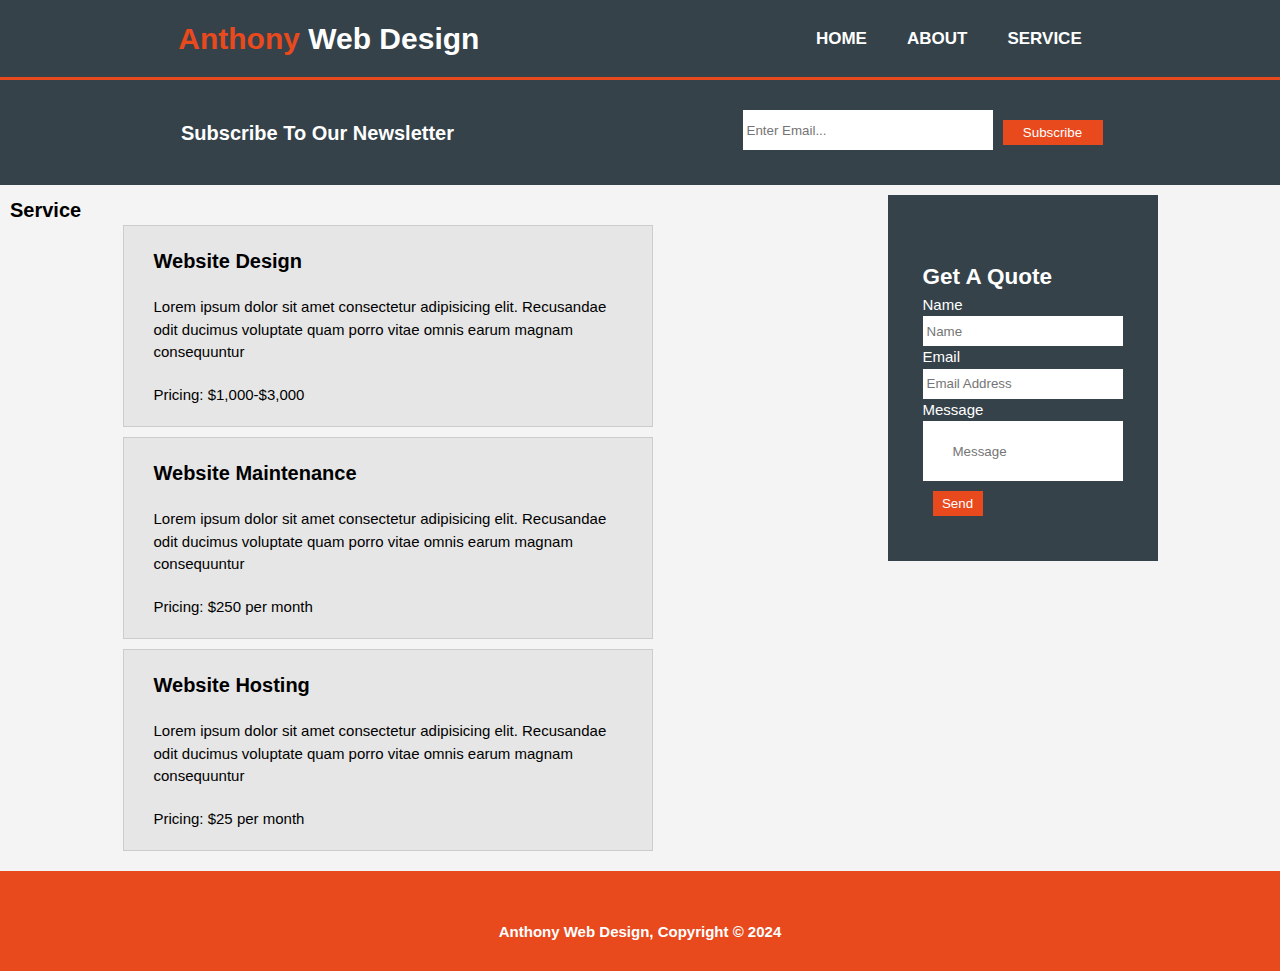
==== Services.html @ c59c0b16 "New file" ====
<!DOCTYPE html>
<html lang="en">
<head>
  <meta charset="UTF-8">
  <meta name="viewport" content="width=device-width, initial-scale=1.0">
  <link rel="stylesheet" href="style.css">
  <title>Services</title>
</head>
<body>
  <header class="head">
    <div class="heading">
      <h1><span style="color: #E8491D;">Anthony</span> Web Design </h1>
    </div>
   <div class="heading2">
    <nav class="navbar">
      <ul>
      <li><a href="index.html">HOME</a></li>
      <li><a href="About.html">ABOUT</a></li>
      <li><a href="Services.html">SERVICE</a></li>
      </ul>
     </nav>
   </div>
  </header>

  <section class="main2">
    <div id="sub-heading">
      <h3>Subscribe To Our Newsletter</h3>
    </div>
     <div class="grud">
    <form action></form>
      <input type="email" name="email" id="email" placeholder="Enter Email...">
      <button type="submit" class="btn">Subscribe</button>
     </div>
  </section>

  <main id="contain">   
    <div class="containr">

      <h3>Service</h3> 

      <div class="container">
        <h3>Website Design</h3>
        <p>Lorem ipsum dolor sit amet consectetur adipisicing elit. Recusandae odit ducimus voluptate quam porro vitae omnis earum magnam consequuntur</p>
        <p>Pricing: $1,000-$3,000</p>
    </div>
  
    <div class="container">
      <h3>Website Maintenance</h3>
      <p>Lorem ipsum dolor sit amet consectetur adipisicing elit. Recusandae odit ducimus voluptate quam porro vitae omnis earum magnam consequuntur</p>
      <p>Pricing: $250 per month</p>
  </div>
  
  <div class="container">
    <h3>Website Hosting</h3>
    <p>Lorem ipsum dolor sit amet consectetur adipisicing elit. Recusandae odit ducimus voluptate quam porro vitae omnis earum magnam consequuntur</p>
    <p>Pricing: $25 per month</p>
  </div>   
    </div>
    

  <div class="grud1">
   
    <form action></form>
    <h2>Get A Quote</h2>
  
    <label for="Name">Name</label>
     <input type="text" name="Name" placeholder="Name" >
  
     <label for="Email">Email</label>
      <input type="email" name="email" id="email" placeholder="Email Address" >
  
      <label for="Message">Message</label>
      <input type="text" name="Message" placeholder="Message" style="padding: 30px;">
  
      <button type="submit" class="btn" style="width: 400px;">Send</button>
     </div>
    </main>
 


<footer class="footer">
  <p>Anthony Web Design, Copyright © 2024</p>
  </footer>


 
</body>
</html>
---- style.css ----
* {
  padding: 0;
  margin: 0;
  box-sizing: border-box;
 
}

body {
    font: 15px / 1.5 Arial, Helvetica, sans-serif;
    padding: 0;
    margin: 0;
    background-color: #f4f4f4;
    text-align: center;
    overflow-x: hidden;

}

h1 {
  color:#fff ;
 line-height: 1.9;
 padding: 10px;

}

a {
  color: #fff;
  padding: 20px;
  text-decoration: none;
  font-weight: bold;
  font-size: 17px;
  cursor: pointer;
}
a:hover {
  color: #818181 ;
  cursor: pointer;
}

.head {
  margin: 0;
  background-color: #35424A;
  list-style-type: none;
  display: grid;
  justify-content: center;
  border-bottom: 3px solid #E8491D;
  height: 50%;
  align-items: center;
}

ul {
  display: flex;
  padding: 5px;
  margin: 5px;
  list-style-type: none;
  display: flex;
  justify-items: center;
}

.section {
  min-height: 400px;
  background-size: fill;
  background: transparent url(/images/showcase.avif) no-repeat 0 -50px;
  display: flex;
  justify-content: center;
  text-align: center;
}

#heading {
  max-width: 1200px;

}


#heading > h1 {
  padding-top: 100px;
  font-size: 55px;
  margin-bottom: 10px;
  color: #fff;  
}

#heading > p { 
  font-size: 20px;
  color: #E8491D;

}

.main2 {
  background-color: #35424A ;
  padding: 30px;
  color: #fff;
}

h3 {
  line-height: 1.5;
  font-size: 20px;
  font-weight: bold;
}


#sub-heading, .grud {
  display: grid;
  grid-template-columns: repeat(1fr 1fr);
  justify-items: center;
}

form {
  padding-top: 30px;
  
}

 input {
  width: 400px;
  height: 40px;
  border: thin #333;
  box-sizing: border-box;
  padding: 4px;
}

button {
  width: 400px;
  height: 25px;
  background-color: #E8491D;
  display: block;
  padding: 5px;
  margin: 10px;
  color: #fff;
  border: 0;
  cursor: pointer;
  overflow: hidden;
}

img {
  width: 100px;
}

.main {
  display: block;
  text-align: center;
  background: #F4F4F4;
  padding: 20px;
}

#main > p {
  width: 100%px;
  padding: 20px 50px;
  margin-top: 20px;
}


.mainn {
  display: grid;
  justify-items: center;
  text-align: center;
  margin: 10px;
  overflow: hidden;
  padding: 20px;
  
}

.mane > h3 {
  padding-bottom: 10px;
  padding-top: 5px;
}
.mane {
  height: 140px;
  width: 500px;
  margin-bottom: 0;
  
}

.mane3 >h3 {
  padding-bottom: 5px;
  padding-top: 10px;
}

.mane2 {
  background:#35424A ;
  color:#fff ;  
  height: 140px;
  width: 500px;
  padding: 17px;
}

.mane3 {
  background:#35424A ;
  color: #fff;
  margin: 30px;
  height: 150px;
  width: 500px;
}

.container {
  background-color: #E6E6E6;
  padding: 10px 20px;
  border: 1px solid #CCCCCC ;
  margin: auto;
  max-width: 530px;
  margin-bottom: 10px;
  text-align: center;
  align-content: center;  
}

 .grud1{
  background: #35424A;
  max-width: 530px;
  display: grid;
  justify-content: center;
  justify-items: center;
  margin: auto;
  margin-bottom: 15px;
 }

 .grud1 > input {
  width: 450px;
  height: 30px;
 }

 .grud1 > h2, label {
  color: #fff;
 }

 .container {
  display: grid;


 }

.container > h3, p {
  padding: 10px;
}

footer {
  background: #E8491D;
  color: #fff;
  width: 100%;
  margin-bottom: 0;
  height: 100px;
  padding-top: 40px;
  text-align: center;
  font-weight: bold;
}

@media (min-width:789px) {
  .head {
    display: flex;
    justify-content: space-around;
    padding: 20px;
    height: 80px;
  }

  .main2 {
    display: flex;
    justify-content: space-around;
    align-items: center;
  }  
  
  #sub-heading {
    text-align: center;
    width: 300px;
  }
  .grud {
    display: flex;
  }

  input {
    width: 250px;
  }

  button {
    width: 100px;
  }
  
  .main {
    display: flex;
    justify-content: space-evenly;
  }


  .mainn {
    display: grid;
    grid-template-areas: auto auto auto;
    align-content: center;
    justify-content: center;
    margin: auto;
    padding: 10px;
    gap: 10px;
    max-width: 1400px;
    height: 300px;
    text-align: left;
  }
 
  .mane {
    grid-column: 1 / 2;
    grid-row: 1/2;
  }

  .mane2 {
    grid-column: 1 /2  ;
    grid-row: 2/3;
  }

  .mane3 {
    grid-column: 2;
    grid-row: 1/3;
    height: 220px;
    max-width: 220px;
    padding: 10px;
  }

  #contain {
    display: grid;
    grid-template-areas: auto auto auto auto ;
    max-width: 100%;
    margin: 10px;
    gap: 10px;
    text-align: left;
  }

  .containr{
    grid-column:1 ;
    grid-row:1/3 ;    
  }

  .containr > h3 {  
    display: flex;
    justify-content: left;
  }

  .grud1{
    grid-column:2;
    grid-row: 1;
    padding: 35px;
    justify-items: left;
    
    
  }
  .grud1 > input {
    width: 200px;
   
  }
  .grud1 > button {
    width: 50px !important;

    
    
  }

  .container{
    text-align: left;
  } 
}
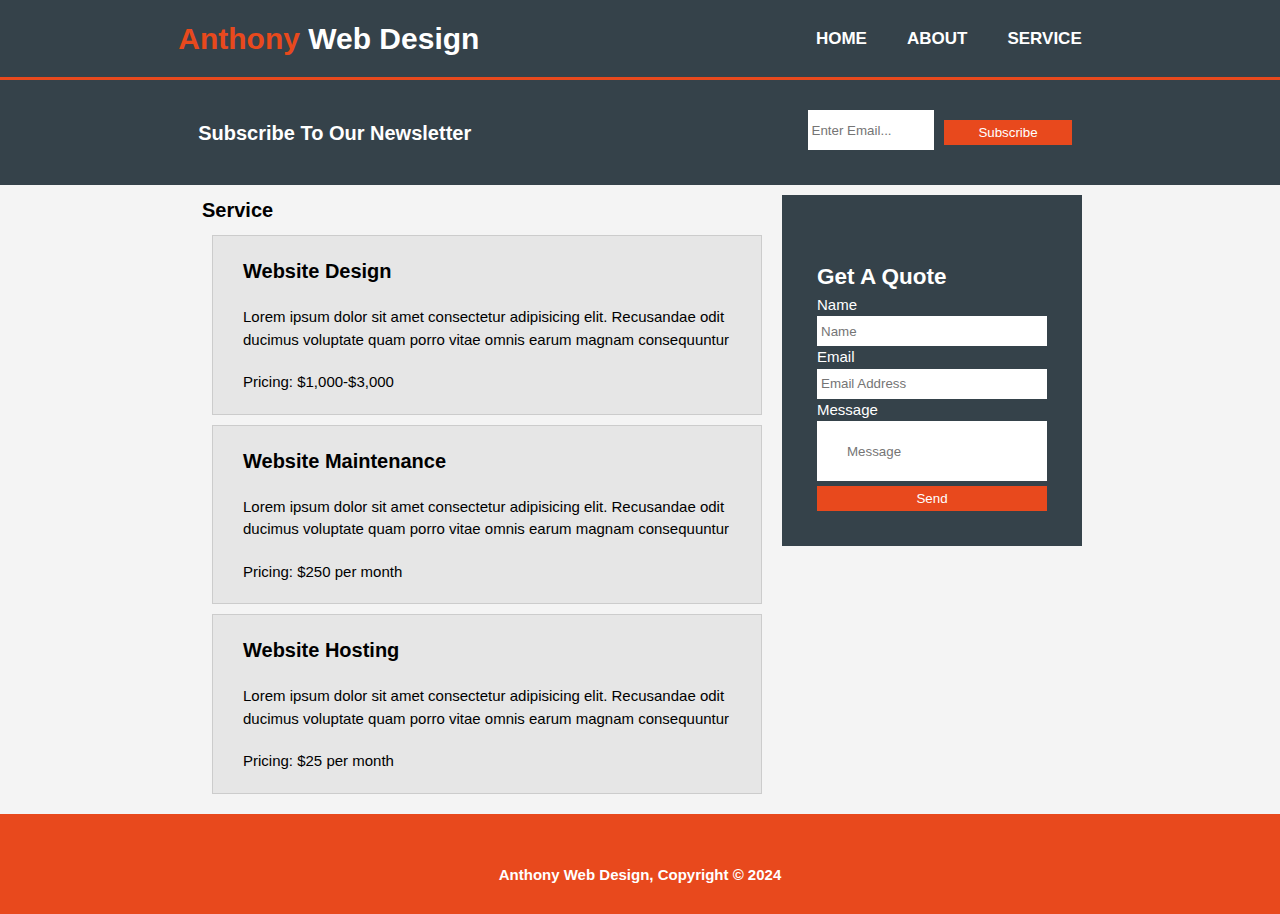
==== commit e7a78b50: "Added file" ====
--- a/Services.html
+++ b/Services.html
@@ -72,7 +72,7 @@
       <label for="Message">Message</label>
       <input type="text" name="Message" placeholder="Message" style="padding: 30px;">
   
-      <button type="submit" class="btn" style="width: 400px;">Send</button>
+      <button type="submit" class="btn">Send</button>
      </div>
     </main>
  
--- a/style.css
+++ b/style.css
@@ -58,7 +58,7 @@
 .section {
   min-height: 400px;
   background-size: fill;
-  background: transparent url(/images/showcase.avif) no-repeat 0 -50px;
+  background: transparent url(images/showcase.avif) no-repeat 0 -50px;
   display: flex;
   justify-content: center;
   text-align: center;
@@ -140,7 +140,7 @@
 }
 
 #main > p {
-  width: 100%px;
+  width: 100%;
   padding: 20px 50px;
   margin-top: 20px;
 }
@@ -150,9 +150,10 @@
   display: grid;
   justify-items: center;
   text-align: center;
-  margin: 10px;
+  margin: 10px 20px;
   overflow: hidden;
   padding: 20px;
+
   
 }
 
@@ -162,8 +163,8 @@
 }
 .mane {
   height: 140px;
-  width: 500px;
-  margin-bottom: 0;
+  width: 100%;
+  margin-bottom: 10px;
   
 }
 
@@ -176,16 +177,16 @@
   background:#35424A ;
   color:#fff ;  
   height: 140px;
-  width: 500px;
+  width: 100%;
   padding: 17px;
 }
 
 .mane3 {
   background:#35424A ;
   color: #fff;
-  margin: 30px;
+  margin: 20px;
   height: 150px;
-  width: 500px;
+  width: 100%;
 }
 
 .container {
@@ -193,7 +194,7 @@
   padding: 10px 20px;
   border: 1px solid #CCCCCC ;
   margin: auto;
-  max-width: 530px;
+  max-width: 100%;
   margin-bottom: 10px;
   text-align: center;
   align-content: center;  
@@ -220,8 +221,8 @@
 
  .container {
   display: grid;
-
-
+  justify-content: center;
+   margin: 10px;
  }
 
 .container > h3, p {
@@ -239,7 +240,7 @@
   font-weight: bold;
 }
 
-@media (min-width:789px) {
+@media (min-width:768px) {
   .head {
     display: flex;
     justify-content: space-around;
@@ -255,18 +256,19 @@
   
   #sub-heading {
     text-align: center;
-    width: 300px;
+    max-width: 100%;
   }
   .grud {
     display: flex;
+    justify-items: center;
   }
 
   input {
-    width: 250px;
+  width: 80%;
   }
 
   button {
-    width: 100px;
+   width: 80%;
   }
   
   .main {
@@ -283,7 +285,7 @@
     margin: auto;
     padding: 10px;
     gap: 10px;
-    max-width: 1400px;
+    max-width: 100%;
     height: 300px;
     text-align: left;
   }
@@ -302,17 +304,20 @@
     grid-column: 2;
     grid-row: 1/3;
     height: 220px;
-    max-width: 220px;
+    max-width: 100%;
     padding: 10px;
   }
 
   #contain {
     display: grid;
     grid-template-areas: auto auto auto auto ;
-    max-width: 100%;
-    margin: 10px;
+    width: 70%;
+    margin: auto;
+    padding: 10px;
     gap: 10px;
+    justify-items: center;
     text-align: left;
+   
   }
 
   .containr{
@@ -329,23 +334,26 @@
     grid-column:2;
     grid-row: 1;
     padding: 35px;
-    justify-items: left;
+    justify-items: left;   
+    width: 300px;
     
-    
   }
   .grud1 > input {
-    width: 200px;
+   width: 100%;
    
   }
   .grud1 > button {
-    width: 50px !important;
-
-    
-    
+    width: 100% !important;
+    margin: auto;
+    margin-top: 5px;
+   
   }
 
   .container{
     text-align: left;
+    width: 550px;
+
+   
   } 
 }
  
